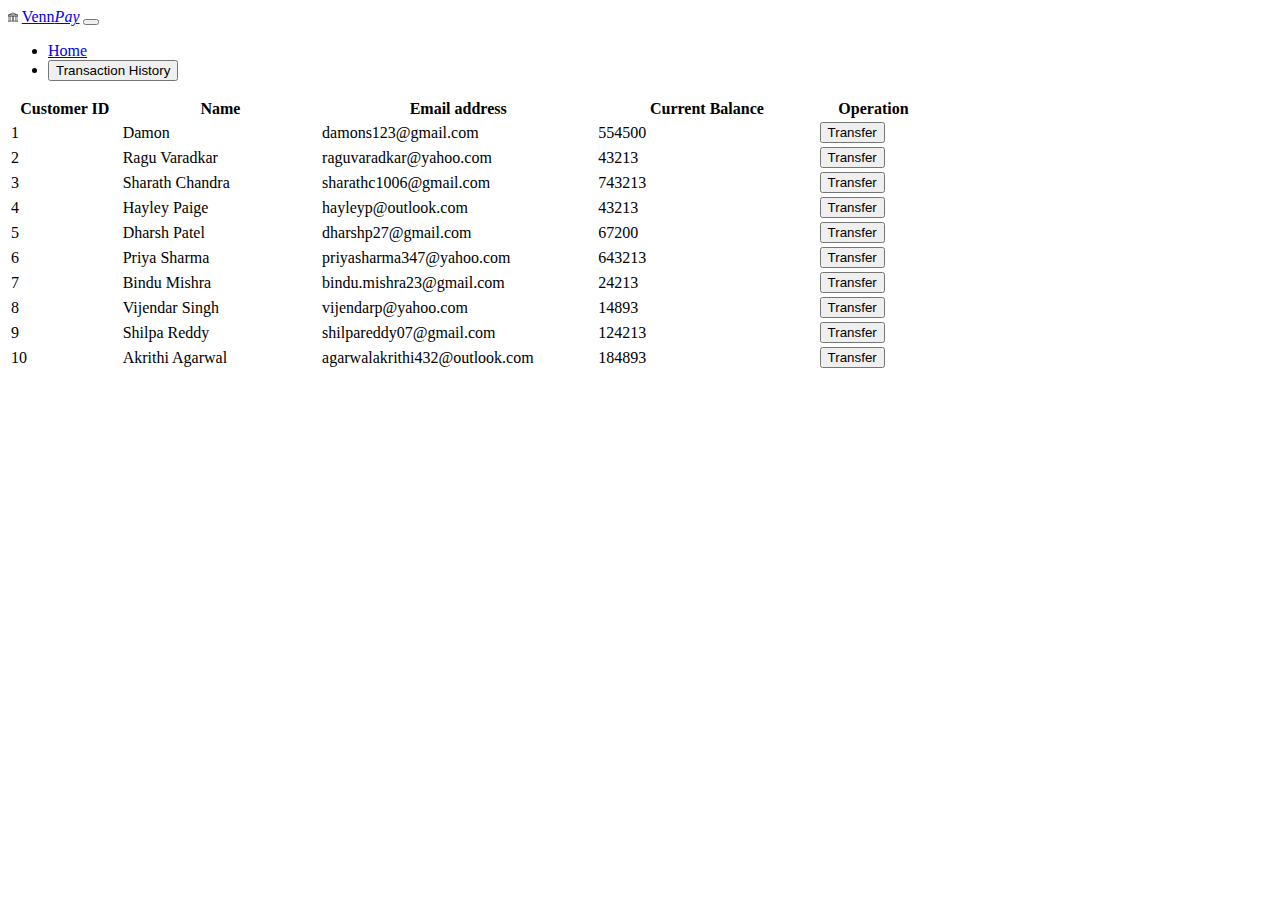
==== record.html @ 7eb7f5cf "Update record.html" ====
<!DOCTYPE html>
<html lang="en">
<head>
    <meta charset="UTF-8">
    <meta http-equiv="X-UA-Compatible" content="IE=edge">
    <meta name="viewport" content="width=device-width, initial-scale=1.0">
    <title>Customers Database</title>
    
    <link href="https://cdn.jsdelivr.net/npm/bootstrap@5.0.2/dist/css/bootstrap.min.css" rel="stylesheet" integrity="sha384-EVSTQN3/azprG1Anm3QDgpJLIm9Nao0Yz1ztcQTwFspd3yD65VohhpuuCOmLASjC" crossorigin="anonymous">
    <link rel="stylesheet" href="record.css" />
</head>
<body>
    <nav class="navbar navbar-expand-lg navbar-light">
            
        <div class="container-fluid">
          
          <svg class="ms-5 mt-0 me-4" id="i1" xmlns="http://www.w3.org/2000/svg" width="10" height="10" fill="#3c3c3c" class="bi bi-bank" viewBox="0 0 16 16">
            <path d="M8 .95 14.61 4h.89a.5.5 0 0 1 .5.5v2a.5.5 0 0 1-.5.5H15v7a.5.5 0 0 1 .485.379l.5 2A.5.5 0 0 1 15.5 17H.5a.5.5 0 0 1-.485-.621l.5-2A.5.5 0 0 1 1 14V7H.5a.5.5 0 0 1-.5-.5v-2A.5.5 0 0 1 .5 4h.89L8 .95zM3.776 4h8.447L8 2.05 3.776 4zM2 7v7h1V7H2zm2 0v7h2.5V7H4zm3.5 0v7h1V7h-1zm2 0v7H12V7H9.5zM13 7v7h1V7h-1zm2-1V5H1v1h14zm-.39 9H1.39l-.25 1h13.72l-.25-1z"/>
          </svg>
              <a id="i2" class="navbar-brand" href="index.html">Venn<i>Pay</i></a>
          <button class="navbar-toggler mt-1 mb-0 btn btn-light float-end" type="button" data-bs-toggle="collapse" data-bs-target="#navbarTogglerDemo02" aria-controls="navbarTogglerDemo02" aria-expanded="false" aria-label="Toggle navigation">
            <span class="navbar-toggler-icon text-white"></span>
          </button>
          <div class="collapse navbar-collapse" id="navbarTogglerDemo02">
            <ul class="navbar-nav  mb-1 mb-lg-0">
              <li class="nav-item">
                <a class="nav-link px-3 py-1 me-5 pp" aria-current="page" href="index.html">Home</a>
              </li>
              <li class="nav-item">
                <a class="nav-link px-2 me-5" href="transact.html#history"><button class="btn btn-success">Transaction History</button></a>
              </li>
             
            </ul>
           
        </div>
        </div>
      </nav>
    
    <section class="t">
    <table class="table table-sm table-light table-striped table-hover table-bordered">
        <thead>
            <tr>
                <th style="width:10%" scope="row">Customer ID</th>
                <th style="width:18%" scope="row">Name</th>
                <th style="width:25%" scope="row">Email address</th>
                <th style="width:20%" scope="row">Current Balance</th>
                <th style="width:10%" scope="row">Operation</th>
            </tr>
        </thead>
        <tbody>
            <tr id="1">
                <td class="align-middle row-data">1</td>
                <td class="align-middle row-data">Damon</td>
                <td class="align-middle row-data">damons123@gmail.com</td>
                <td id="a1" class="align-middle row-data" value="553500">554500</td>
                <td><button class="btn btn-primary btn-sm rounded m-1" id="btn1"  onclick="f1(this.id)">Transfer</button></td>
            </tr>
            <tr id="2">
                <td class="align-middle row-data">2</td>
                <td class="align-middle row-data">Ragu Varadkar</td>
                <td class="align-middle row-data">raguvaradkar@yahoo.com</td>
                <td id="a2" class="align-middle row-data" value="43213">43213</td>
                <td><button class="btn btn-primary btn-sm rounded m-1" id="btn2" onclick="f1(this.id)">Transfer</button></td>
            </tr>
            <tr id="3">
                <td class="align-middle row-data">3</td>
                <td class="align-middle row-data">Sharath Chandra</td>
                <td class="align-middle row-data">sharathc1006@gmail.com</td>
                <td id="a3" class="align-middle row-data" value="743213">743213</td>
                <td><button class="btn btn-primary btn-sm rounded m-1" id="btn3" onclick="f1(this.id)">Transfer</button></td>
            </tr>
            <tr id="4">
                <td class="align-middle row-data">4</td>
                <td class="align-middle row-data">Hayley Paige</td>
                <td class="align-middle row-data">hayleyp@outlook.com</td>
                <td id="a4" class="align-middle row-data" value="43213">43213</td>
                <td><button class="btn btn-primary btn-sm rounded m-1" id="btn4" onclick="f1(this.id)">Transfer</button></td>
            </tr>
            <tr id="5">
                <td class="align-middle row-data">5</td>
                <td class="align-middle row-data">Dharsh Patel</td>
                <td class="align-middle row-data">dharshp27@gmail.com</td>
                <td id="a5" class="align-middle row-data" value="67200">67200</td>
                <td><button class="btn btn-primary btn-sm rounded m-1" id="btn5" onclick="f1(this.id)">Transfer</button></td>
            </tr>
            <tr id="6">
                <td class="align-middle row-data">6</td>
                <td class="align-middle row-data">Priya Sharma</td>
                <td class="align-middle row-data">priyasharma347@yahoo.com</td>
                <td id="a6" class="align-middle row-data" value="643213">643213</td>
                <td><button class="btn btn-primary btn-sm rounded m-1" id="btn6" onclick="f1(this.id)">Transfer</button></td>
            </tr>
            <tr id="7">
                <td class="align-middle row-data">7</td>
                <td class="align-middle row-data">Bindu Mishra</td>
                <td class="align-middle row-data">bindu.mishra23@gmail.com</td>
                <td id="a7" class="align-middle row-data" value="24213">24213</td>
                <td><button class="btn btn-primary btn-sm rounded m-1" id="btn7" onclick="f1(this.id)">Transfer</button></td>
            </tr>
            <tr id="8">
                <td class="align-middle row-data">8</td>
                <td class="align-middle row-data">Vijendar Singh</td>
                <td class="align-middle row-data">vijendarp@yahoo.com</td>
                <td id="a8" class="align-middle row-data" value="14893">14893</td>
                <td><button class="btn btn-primary btn-sm rounded m-1" id="btn8" onclick="f1(this.id)">Transfer</button></td>
            </tr>
            <tr id="9">
                <td class="align-middle row-data">9</td>
                <td class="align-middle row-data">Shilpa Reddy</td>
                <td class="align-middle row-data">shilpareddy07@gmail.com</td>
                <td id="a9" class="align-middle row-data" value="124213">124213</td>
                <td><button class="btn btn-primary btn-sm rounded m-1" id="btn9" onclick="f1(this.id)">Transfer</button></td>
            </tr>
           
            <tr id="10">
                <td class="align-middle row-data">10</td>
                <td class="align-middle row-data">Akrithi Agarwal</td>
                <td class="align-middle row-data">agarwalakrithi432@outlook.com</td>
                <td id="a10" class="align-middle row-data" value="184893">184893</td>
                <td><button class="btn btn-primary btn-sm rounded m-1" id="btn10" onclick="f1(this.id)">Transfer</button></td>
            </tr>
        </tbody>
    </table>
</section>

  <script src="record.js"></script>
    <script src="https://cdn.jsdelivr.net/npm/@popperjs/core@2.9.2/dist/umd/popper.min.js" integrity="sha384-IQsoLXl5PILFhosVNubq5LC7Qb9DXgDA9i+tQ8Zj3iwWAwPtgFTxbJ8NT4GN1R8p" crossorigin="anonymous"></script>
    <script src="https://cdn.jsdelivr.net/npm/bootstrap@5.0.2/dist/js/bootstrap.min.js" integrity="sha384-cVKIPhGWiC2Al4u+LWgxfKTRIcfu0JTxR+EQDz/bgldoEyl4H0zUF0QKbrJ0EcQF" crossorigin="anonymous"></script>
</body>
</html>
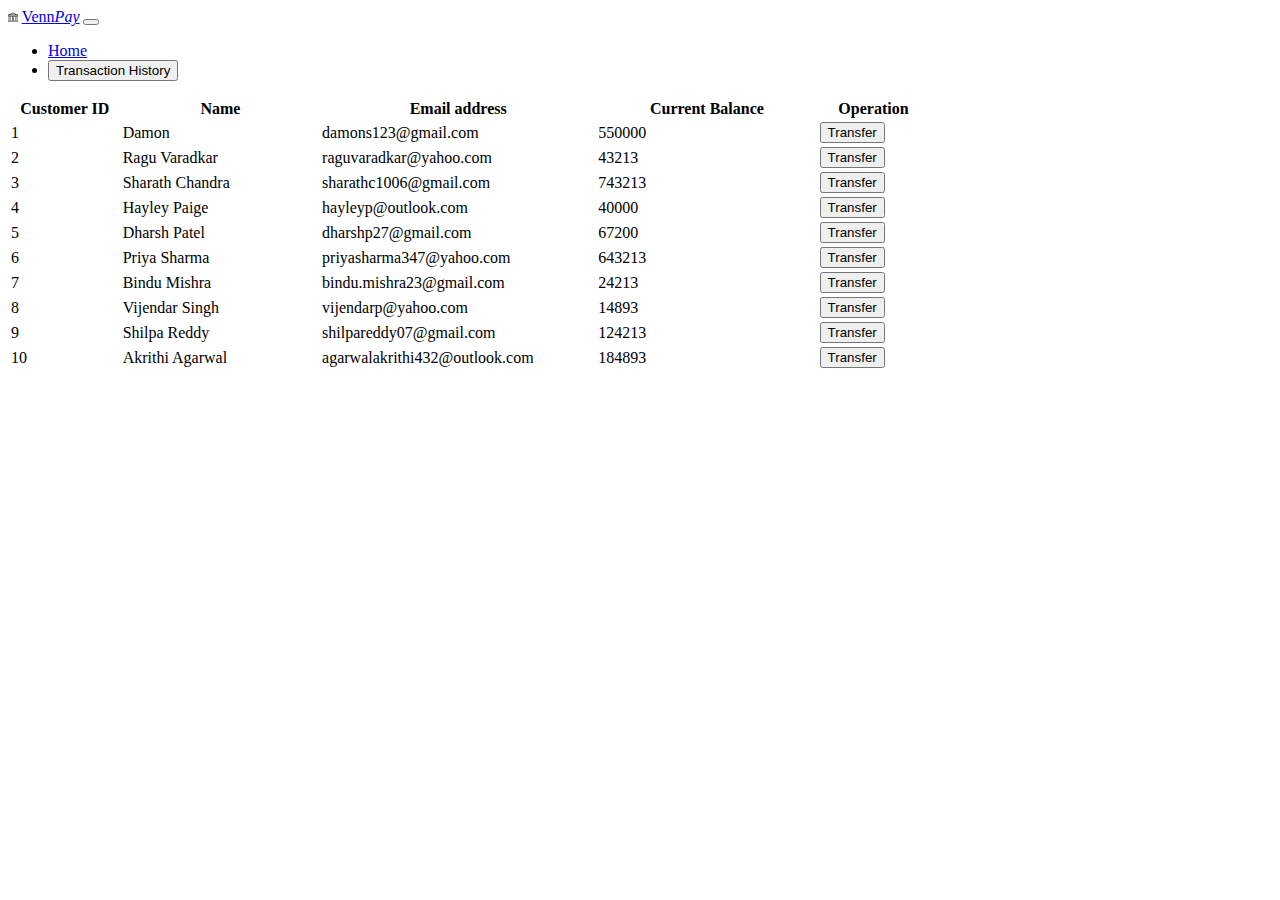
==== commit 8a15f843: "Update record.html" ====
--- a/record.html
+++ b/record.html
@@ -52,7 +52,7 @@
                 <td class="align-middle row-data">1</td>
                 <td class="align-middle row-data">Damon</td>
                 <td class="align-middle row-data">damons123@gmail.com</td>
-                <td id="a1" class="align-middle row-data" value="553500">554500</td>
+                <td id="a1" class="align-middle row-data" value="550000">550000</td>
                 <td><button class="btn btn-primary btn-sm rounded m-1" id="btn1"  onclick="f1(this.id)">Transfer</button></td>
             </tr>
             <tr id="2">
@@ -73,7 +73,7 @@
                 <td class="align-middle row-data">4</td>
                 <td class="align-middle row-data">Hayley Paige</td>
                 <td class="align-middle row-data">hayleyp@outlook.com</td>
-                <td id="a4" class="align-middle row-data" value="43213">43213</td>
+                <td id="a4" class="align-middle row-data" value="40000">40000</td>
                 <td><button class="btn btn-primary btn-sm rounded m-1" id="btn4" onclick="f1(this.id)">Transfer</button></td>
             </tr>
             <tr id="5">
